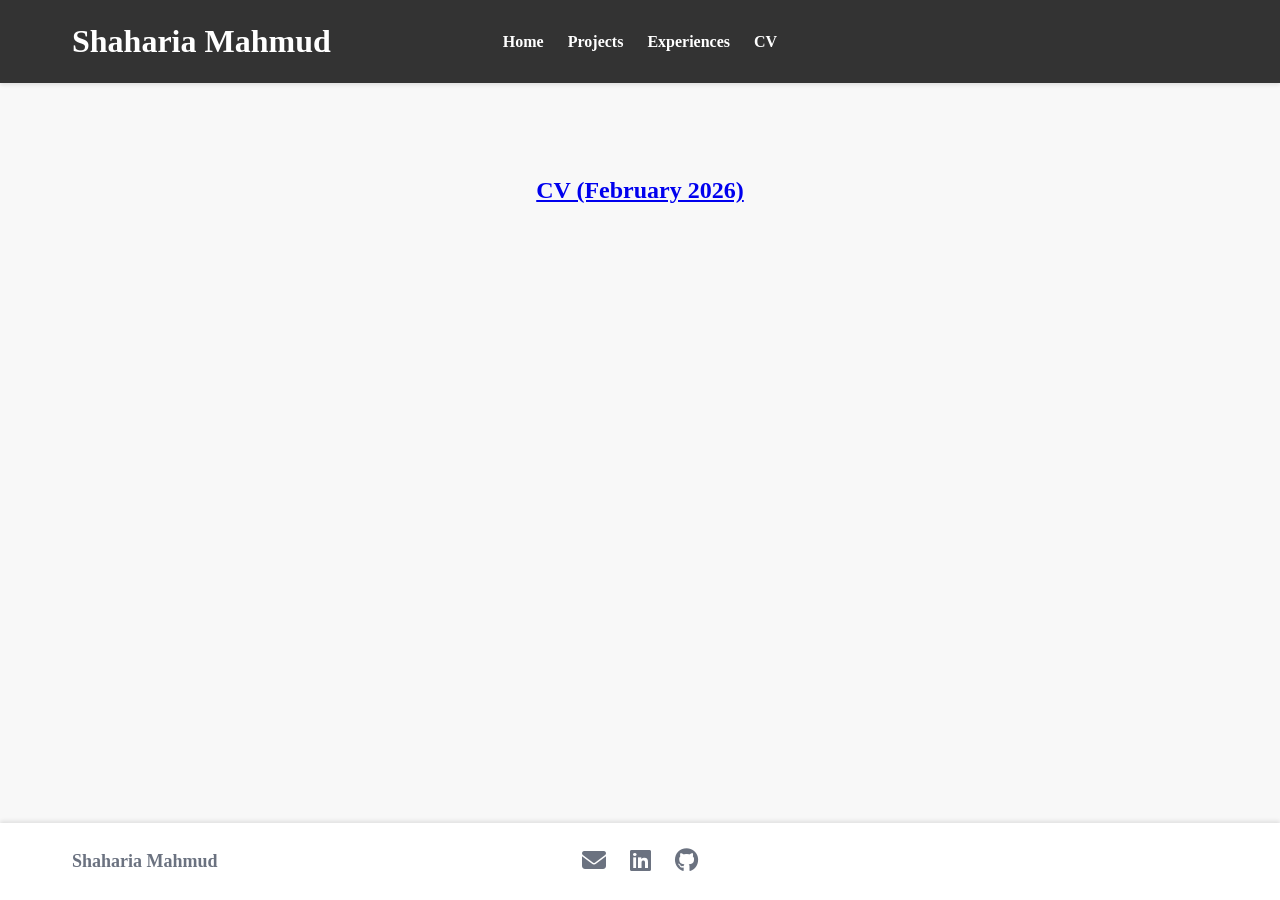
==== CV/cv.html @ 16f52080 "big update" ====
<!DOCTYPE html>
<html lang="en">
<head>
    <meta charset="UTF-8">
    <meta name="viewport" content="width=device-width, initial-scale=1.0">
    <title>CV</title>
    <!-- line for the favicon -->
    <link rel="icon" type="image/png" href="favicon.png">
    <link rel="stylesheet" href="styles.css">
    <link rel="stylesheet" href="https://cdnjs.cloudflare.com/ajax/libs/font-awesome/6.5.1/css/all.min.css" integrity="sha512-DTOQO9RWCH3ppGqcWaEA1BIZOC6xxalwEsw9c2QQeAIftl+Vegovlnee1c9QX4TctnWMn13TZye+giMm8e2LwA==" crossorigin="anonymous" referrerpolicy="no-referrer" />
</head>
<body>
    <header>
        <div class="container">
            <div class="header-content">
                <h1 class="logo">Shaharia Mahmud</h1>
                <nav>
                    <ul>
                        <li><a href="index.html" class="nav-link">Home</a></li>
                        <li><a href="Projects.html" class="nav-link">Projects</a></li>
                        <li><a href="experiences.html" class="nav-link">Experiences</a></li>
                        <li><a href="cv.html" class="nav-link">CV</a></li>
                    </ul>
                </nav>
                <!-- Mobile Menu Button -->
                <button class="mobile-menu-btn">
                    <span>☰</span>
                </button>
            </div>
        </div>
    </header>

    <!-- Main Content Area -->
    <main>
        <h2 style="text-align:center; margin-top:40px;"><a href="CV_Shaharia.pdf"> CV (February 2026)</a></h2>
    </main>

    <!-- Footer Section -->
    <footer>
        <div class="container">
            <div class="footer-content">
                <div class="footer-name">
                    <span>Shaharia Mahmud</span>
                </div>
                <!-- Social Media Icons -->
                <div class="social-icons">
                    <!-- Email icon -->
                    <a href="https://mail.google.com/mail/?view=cm&fs=1&to=shaharia.mgrdu@gmail.com" aria-label="Email">
                        <i class="fas fa-envelope"></i>
                    </a>
                    <!-- LinkedIn icon -->
                    <a href="https://www.linkedin.com/in/shaharia-mahmud-a04a791b2/" target="_blank" rel="noopener noreferrer" aria-label="LinkedIn">
                        <i class="fab fa-linkedin"></i>
                    </a>
                    <!-- GitHub icon -->
                    <a href="https://github.com/Shaharia223" target="_blank" rel="noopener noreferrer" aria-label="GitHub">
                        <i class="fab fa-github"></i>
                    </a>
                </div>
            </div>
        </div>
    </footer>
    <script>
        const menuBtn = document.querySelector('.mobile-menu-btn');
        const nav = document.querySelector('nav');

        menuBtn.addEventListener('click', () => {
            nav.classList.toggle('active');
        });
    </script>
</body>
</html>
---- CV/styles.css ----
/* Reset and Base Styles */
        * {
            margin: 0;
            padding: 0;
            box-sizing: border-box;
        }

        body {
            font-family: 'Times New Roman', Times, serif;
            background-color: #f8f8f8;
            min-height: 100vh;
            display: flex;
            flex-direction: column;
            line-height: 1.6;
        }

        /* Container */
        .container {
            max-width: 1200px;
            margin: 0 auto;
            padding: 0 1rem;
        }

        /* Header Styles */
        header {
            background-color: #333333;
            padding: 1rem 0;
            box-shadow: 0 2px 4px rgba(0, 0, 0, 0.1);
        }

        .header-content {
            display: flex;
            justify-content: space-between;
            align-items: center;
            position: relative;
        }

        .logo {
            font-size: 1.5rem;
            font-weight: bold;
            color: white;
        }

        /* Navigation Styles */
        nav {
            position: absolute;
            top: 100%;
            left: 0;
            width: 100%;
            background-color: #333;
            padding: 1rem 0;
            display: none;
            z-index: 10;
        }
        nav.active {
            display: block;
        }

        nav ul {
            display: flex;
            flex-direction: column;
            align-items: center;
            list-style: none;
            gap: 1.5rem;
        }

        .nav-link {
            color: white;
            text-decoration: none;
            font-weight: 600;
            padding-bottom: 0.25rem;
            transition: all 0.3s ease-in-out;
            border-bottom: 2px solid transparent;
        }

        .nav-link:hover {
            color: white;
            border-bottom-color: white;
        }

        /* Mobile Menu Button */
        .mobile-menu-btn {
            display: block;
            background: none;
            border: none;
            color: white;
            font-size: 1.5rem;
            cursor: pointer;
        }

        .mobile-menu-btn:hover {
            color: #d1d5db;
        }

        /* Main Content */
        main {
            flex-grow: 1;
            padding: 2rem 0;
        }

        .main-content {
            display: flex;
            flex-direction: column;
            align-items: center;
            gap: 2rem;
        }

        /* Text Content */
        .text-content {
            color: #374151;
            line-height: 1.8;
            margin-bottom: 2rem;
        }

        .text-content h2 {
            font-size: 2.5rem;
            font-weight: bold;
            color: #1f2937;
            margin-bottom: 1rem;
        }

        .text-content p {
            margin-bottom: 1rem;
        }

        /* Photo Section */
        .photo-section {
            display: flex;
            justify-content: center;
        }

        .photo-wrapper {
            width: 300px;
            height: 400px;
            border-radius: 35%;
            background-color: #f5f5f5;
            overflow: hidden;
            display: flex;
            justify-content: center;
            align-items: center;
            position: relative;
            box-shadow: 0 4px 12px rgba(0, 0, 0, 0.1);
        }

        .photo-wrapper img {
            width: 100%;
            height: 100%;
            object-fit: cover;
            border-radius: 12px;
            display: block;
        }

        /* Footer Styles */
        footer {
            background-color: white;
            padding: 1.5rem 0;
            box-shadow: 0 -2px 4px rgba(0, 0, 0, 0.1);
            margin-top: auto;
        }

        .footer-content {
            display: flex;
            flex-direction: column;
            align-items: center;
            color: #6b7280;
            position: relative;
        }

        .footer-name {
            font-weight: 600;
            font-size: 1.125rem;
            margin-bottom: 1rem;
        }

        /* Social Media Icons */
        .social-icons {
            display: flex;
            gap: 1.5rem;
        }

        .social-icons a {
            color: #6b7280;
            font-size: 1.5rem;
            text-decoration: none;
            transition: color 0.3s ease-in-out;
        }

        /* Responsive Design */
        @media (min-width: 768px) {
            .container {
                padding: 0 2rem;
            }

            .logo {
                font-size: 2rem;
            }

            nav {
                display: block;
                position: absolute;
                left: 50%;
                transform: translateX(-50%);
                width: auto;
                background-color: transparent;
                padding: 0;
                top: auto;
                z-index: auto;
            }

            nav ul {
                flex-direction: row;
            }

            .mobile-menu-btn {
                display: none;
            }

            main {
                padding: 3rem 0;
            }

            .main-content {
                flex-direction: row;
                align-items: flex-start;
                gap: 2rem;
            }

            .text-content {
                flex: 2;
                margin-bottom: 0;
            }

            .text-content h2 {
                font-size: 3rem;
            }

            .photo-section {
                flex: 1;
            }

            .footer-content {
                flex-direction: row;
                justify-content: space-between;
            }

            .footer-name {
                margin-bottom: 0;
            }

            .social-icons {
                position: absolute;
                left: 50%;
                transform: translateX(-50%);
            }
        }

        /* Custom hover effects and transitions */
        .nav-link,
        .social-icons a,
        .mobile-menu-btn {
            transition: all 0.3s ease-in-out;
        }
        .social-icons a:focus,
        .mobile-menu-btn:focus {
            outline: 2px solid #2563eb;
            outline-offset: 2px;
        }
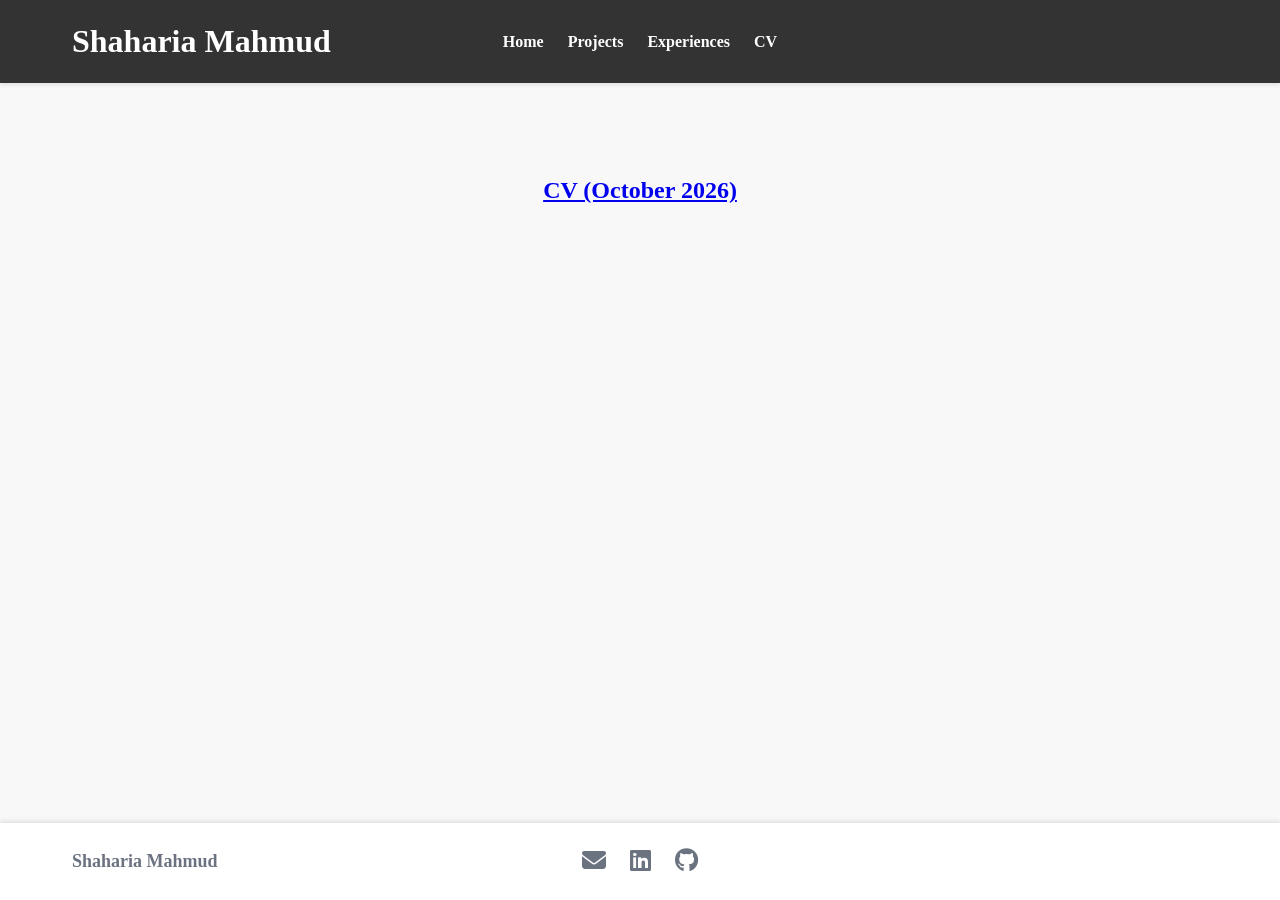
==== commit 2a5fcebe: "CV Update" ====
--- a/CV/cv.html
+++ b/CV/cv.html
@@ -32,7 +32,7 @@
 
     <!-- Main Content Area -->
     <main>
-        <h2 style="text-align:center; margin-top:40px;"><a href="CV_Shaharia.pdf"> CV (February 2026)</a></h2>
+        <h2 style="text-align:center; margin-top:40px;"><a href="CV_Shaharia.pdf"> CV (October 2026)</a></h2>
     </main>
 
     <!-- Footer Section -->
